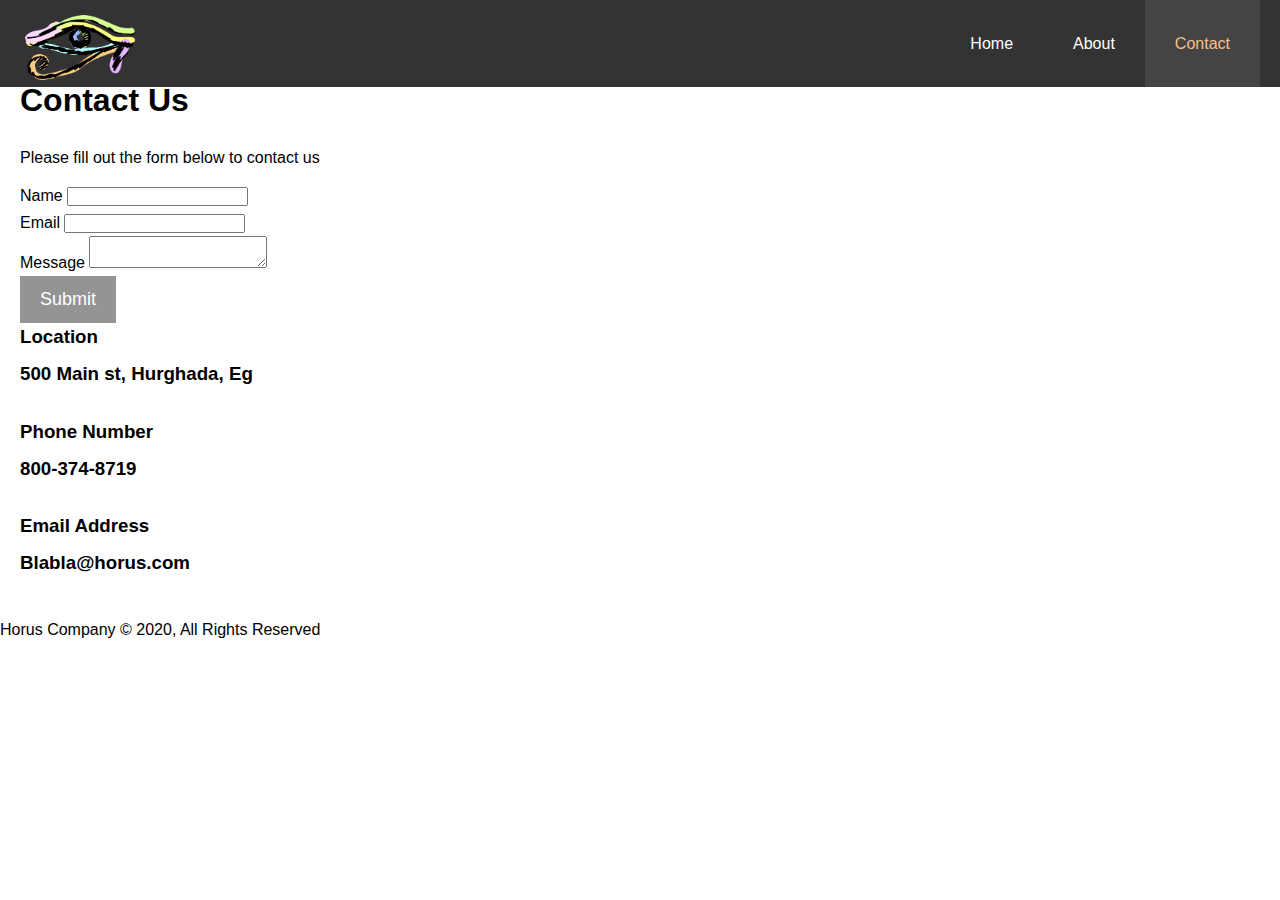
==== contact.html @ e8d30303 "Update contact.html" ====
<!DOCTYPE html>
<html lang="en">
<head>
    <meta charset="UTF-8">
    <meta name="viewport" content="width=device-width, initial-scale=1.0">
    <meta name="description" content = "Welcome to our company">
    <meta name="keywords" content = "Hurghada,diving,safari,tourism" >
    <link rel="stylesheet" href="https://use.fontawesome.com/releases/v5.6.1/css/all.css" integrity="sha384-gfdkjb5BdAXd+lj+gudLWI+BXq4IuLW5IT+brZEZsLFm++aCMlF1V92rMkPaX4PP" crossorigin="anonymous">
    <link rel="stylesheet" href="css/style.css">
    <title>Horus Company | Contact</title>
</head>
<body>
   <header>
       <nav id="navbar">
           <div class="container">
            <h1 class="logo"><a href="index.html"><img src="img/horus3.png" alt="My Image" float="right" width="110" height="65"></a></h1>
            <ul>
                <li><a  href="index.html">Home</a></li>
                <li><a  href="about.html">About</a></li>
                <li><a class="current" href="contact.html">Contact</a></li>
            </ul>
           </div>

       </nav>
   </header>
   <section id="contact-form" class="py-3">
       <div class="container">
           <h1 class="l-heading"><span class="text1-primary">Contact</span> Us</h1>
           <p>Please fill out the form below to contact us</p>
           <form action="process.php">
              <div class="form-group">
                  <label for="name">Name</label>
                  <input type="text" name="name" id="name" >
              </div> 
              <div class="form-group">
                <label for="email">Email</label>
                <input type="email" name="email" id="email" >
            </div> 
            <div class="form-group">
                <label for="message">Message</label>
                <textarea name="messsage" id="messsage" ></textarea>
            </div>
            <button type="submit" class="btn">Submit</button> 
           </form>
       </div>
   </section>

   <section id="contact-info" class="bg-dark">
<div class="container">
    <div class="box">
        <i class="fas fa-hotel fa-3x"></i>
        <h3>Location
            <p>500 Main st, Hurghada, Eg</p>
        </h3>
    </div>
    <div class="box">
        <i class="fas fa-phone fa-3x "></i>
        <h3> Phone Number
            <p>800-374-8719</p>
        </h3>
    </div>
    <div class="box">
        <i class="fas fa-envelope fa-3x "></i>
        <h3>Email Address
            <p>Blabla@horus.com</p>
        </h3>
    </div>
</div>

   </section>
<footer id="main-footer">
<p>Horus Company &copy; 2020, All Rights Reserved</p>
</footer>
</body>
</html>
---- css/style.css ----
/*Reset*/

*{
    margin:0;
    padding:0;
    box-sizing: border-box; 
}



/*Main styling*/
html,body{
font-family: 'Segoe UI', Tahoma, Geneva, Verdana, sans-serif;
line-height: 1.7em;
}

a {
    color: #333;
    text-decoration:none;
}

h1,h2,h3 {
    padding-bottom:20px;
}

p{
    margin: 10px 0;
}

/* Utility Classes*/
.container {
    margin: auto;
    max-width: 2000px;
    overflow: auto;
    padding: 0 20px;
}
.text-primary {
    color: rgb(59, 59, 59);
}

.lead {
    font-size: 30px;
}

.btn{
display: inline-block;
font-size: 18px;
color: #fff;
background: rgba(51, 51, 51, 0.527);
padding: 13px 20px;
border: none;
cursor: pointer;
}

.btn:hover {
    background: #f7c08a;
    color: #333
}

/*Navbar*/

#navbar{
background: #333;
color: #fff;
overflow: auto;
}

#navbar a {
    color: #fff;
}

#navbar h1 {
    position:absolute;
    float: left;
    left: 25px;
    padding-top:15px;
}

#navbar ul {
    list-style: none;
    float: right;
}

#navbar ul li {
    float: left;
}

#navbar ul li a {
    display: block;
    padding: 30px;
    text-align: center;
}

#navbar ul li a:hover,#navbar ul li a.current
{
    background: #444;
    color: #f7c08a;
}

/*show case*/

#showcase {
    background: url('../img/45.gif') no-repeat center center/cover;
    height: 640px;
}

#showcase .showcase-content {
    color: #fff;
    text-align: center;
    padding-top: 170px;
}

#showcase .showcase-content h1{
    font-size: 70px;
    line-height: 1.2em;
}

#showcase .showcase-content p {
    padding-bottom: : 20px;
    line-height: 1.7em;
}
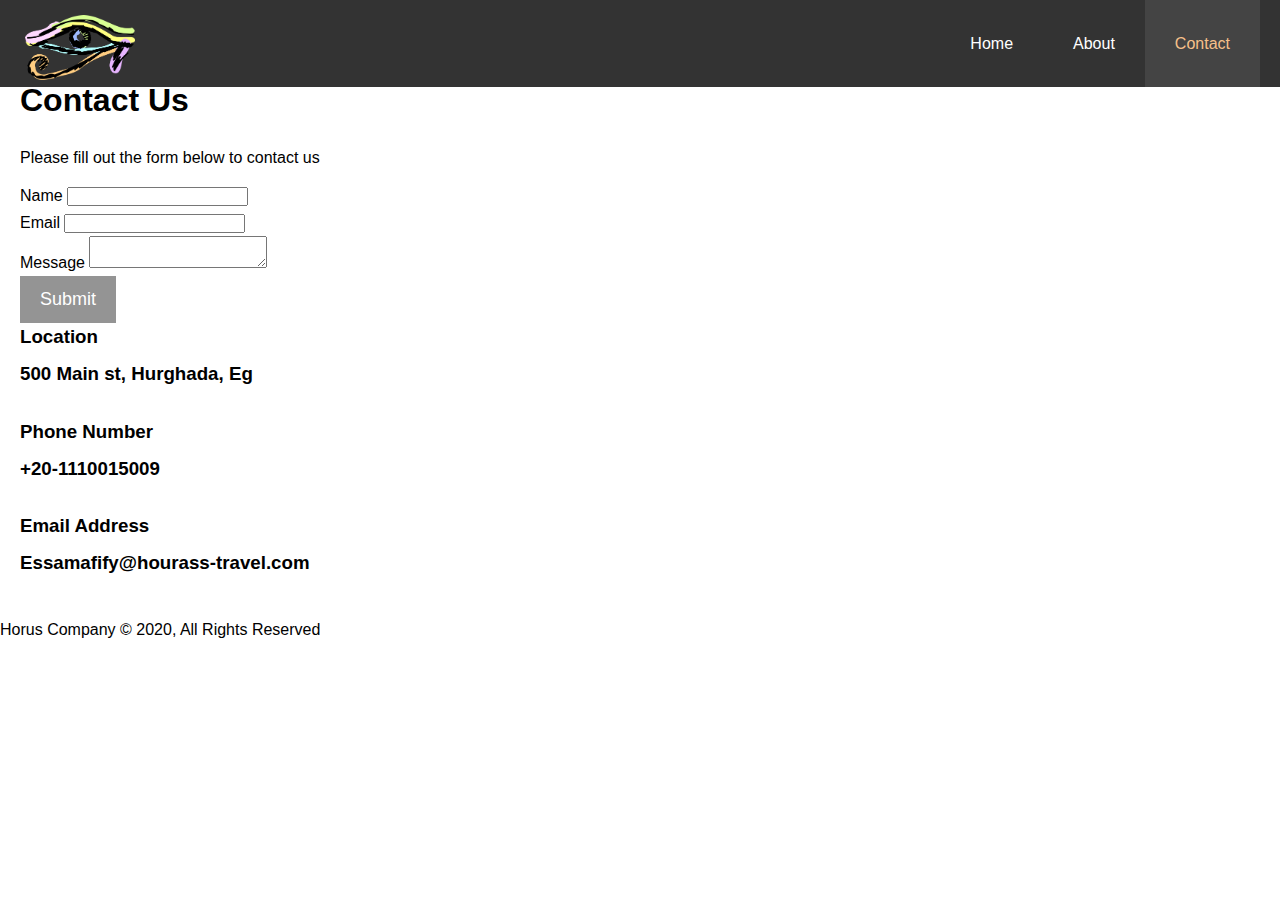
==== commit 49544e90: "Update contact.html" ====
--- a/contact.html
+++ b/contact.html
@@ -56,13 +56,13 @@
     <div class="box">
         <i class="fas fa-phone fa-3x "></i>
         <h3> Phone Number
-            <p>800-374-8719</p>
+            <p>+20-1110015009</p>
         </h3>
     </div>
     <div class="box">
         <i class="fas fa-envelope fa-3x "></i>
         <h3>Email Address
-            <p>Blabla@horus.com</p>
+            <p>Essamafify@hourass-travel.com</p>
         </h3>
     </div>
 </div>
